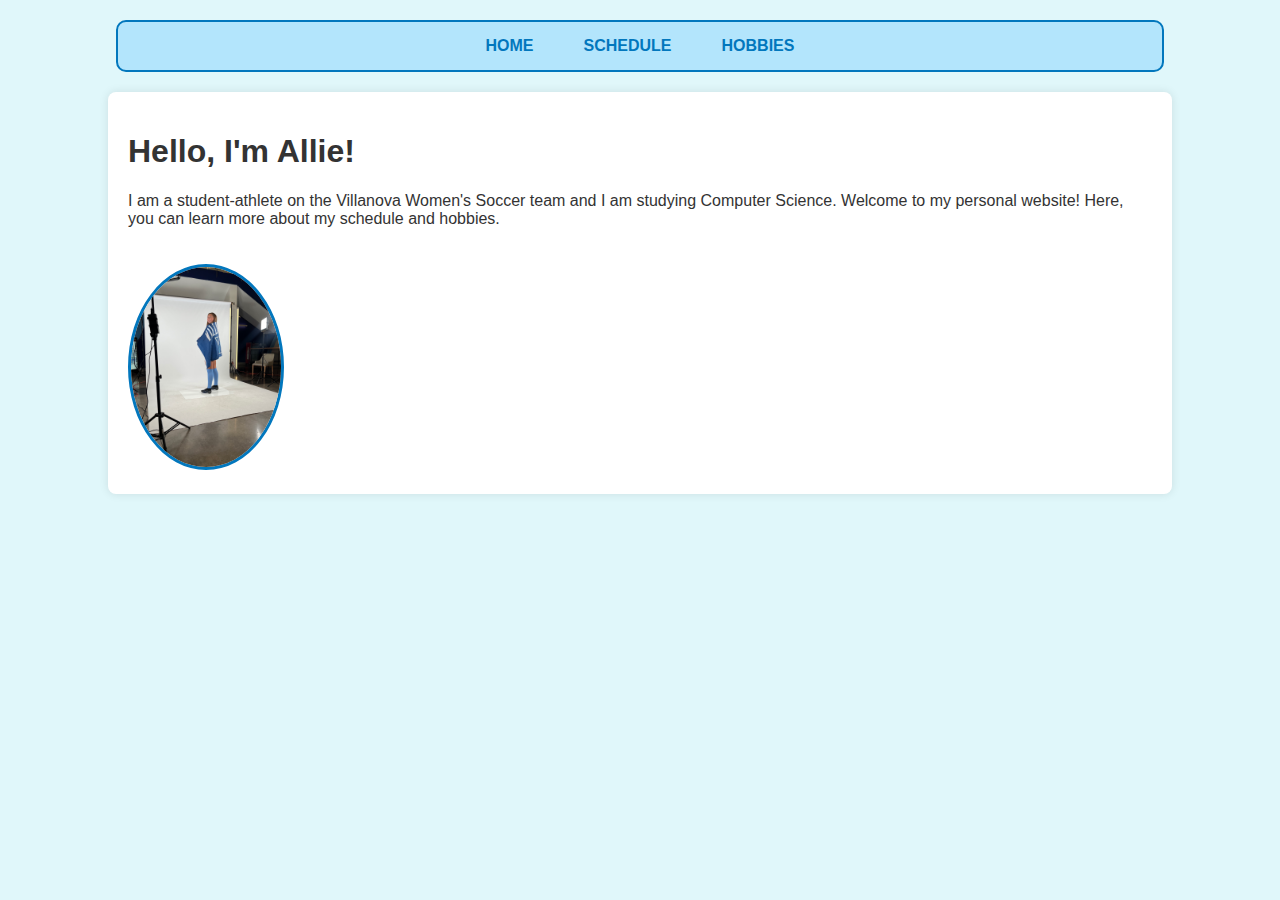
==== index.html @ a0cffa14 "Add files via upload" ====
<!DOCTYPE html>
<html lang="en">
<head>
    <meta charset="UTF-8">
    <meta name="viewport" content="width=device-width, initial-scale=1.0">
    <title>My Portfolio</title>
    <link rel="stylesheet" href="style.css">
</head>
<body>
    <!-- Navigation Bar -->
    <header>
        <nav class="navbar">
            <ul>
                <li><a href="index.html">Home</a></li>
                <li><a href="schedule.html">Schedule</a></li>
                <li><a href="hobbies.html">Hobbies</a></li>
            </ul>
        </nav>
    </header>

    <!-- Main Content -->
    <main class="container">
        <h1>Hello, I'm Allie!</h1>
        <p>I am a student-athlete on the Villanova Women's Soccer team and I am studying Computer Science. Welcome to my personal website! Here, you can learn more about my schedule and hobbies</a>.</p>

        <!-- Photo of yourself -->
        <img src="images/me_media.jpg" alt="Photo of [Your Name]" class="profile-photo">
    </main>
</body>
</html>
---- style.css ----
/* General styles */
body {
    font-family: Arial, sans-serif;
    background-color: #e0f7fa; /* Light blue background */
    color: #333; /* Darker text color for readability */
    margin: 0;
    padding: 0;
}

a {
    color: #0066cc; /* Blue for links */
    text-decoration: none;
}

a:hover {
    text-decoration: underline;
}

/* Navigation Bar */
.navbar {
    background-color: #b3e5fc; /* Light blue background for the navbar */
    border: 2px solid #0277bd; /* Darker blue border */
    border-radius: 10px;
    padding: 10px;
    text-align: center;
    margin: 20px auto;
    width: 80%; 
}

.navbar ul {
    list-style-type: none;
    margin: 0;
    padding: 0;
    display: flex;
    justify-content: center;
}

.navbar ul li {
    margin: 0 15px;
}

.navbar ul li a {
    color: #0277bd; /* Dark blue for navbar links */
    font-weight: bold;
    text-transform: uppercase;
    padding: 5px 10px;
    display: inline-block;
}

.navbar ul li a:hover {
    background-color: #0277bd;
    color: white;
    border-radius: 5px;
}

/* Container */
.container {
    width: 80%;
    margin: 0 auto;
    padding: 20px;
    background-color: white; /* White background for content */
    border-radius: 8px;
    box-shadow: 0px 0px 10px rgba(0, 0, 0, 0.1);
}

/* Profile photo */
.profile-photo {
    max-width: 150px;
    border-radius: 50%;
    margin-top: 20px;
    border: 3px solid #0277bd; /* Blue border around the profile photo */
}

/* Table Styling */
table {
    width: 100%;
    border-collapse: collapse;
    margin-top: 20px;
    background-color: #e1f5fe; /* Light blue background for the table */
}

table, th, td {
    border: 1px solid #81d4fa; /* Light blue borders */
}

th, td {
    padding: 10px;
    text-align: center;
}

th {
    background-color: #b3e5fc; /* Slightly darker light blue for table headers */
}

/* Hobbies Section */
.hobby-grid {
    display: grid;
    grid-template-columns: repeat(4, 1fr);
    gap: 20px;
    margin-top: 20px;
}

.hobby-card {
    background-color: #e1f5fe; /* Light blue background for hobby cards */
    padding: 10px;
    border-radius: 8px;
    text-align: center;
    box-shadow: 0px 0px 8px rgba(0, 0, 0, 0.1);
}

.hobby-card img {
    max-width: 100%;
    border-radius: 8px;
    border: 2px solid #81d4fa; /* Light blue border around hobby images */
}

.hobby-card p {
    margin-top: 10px;
    font-weight: bold;
    color: #0277bd; /* Dark blue for hobby text */
}
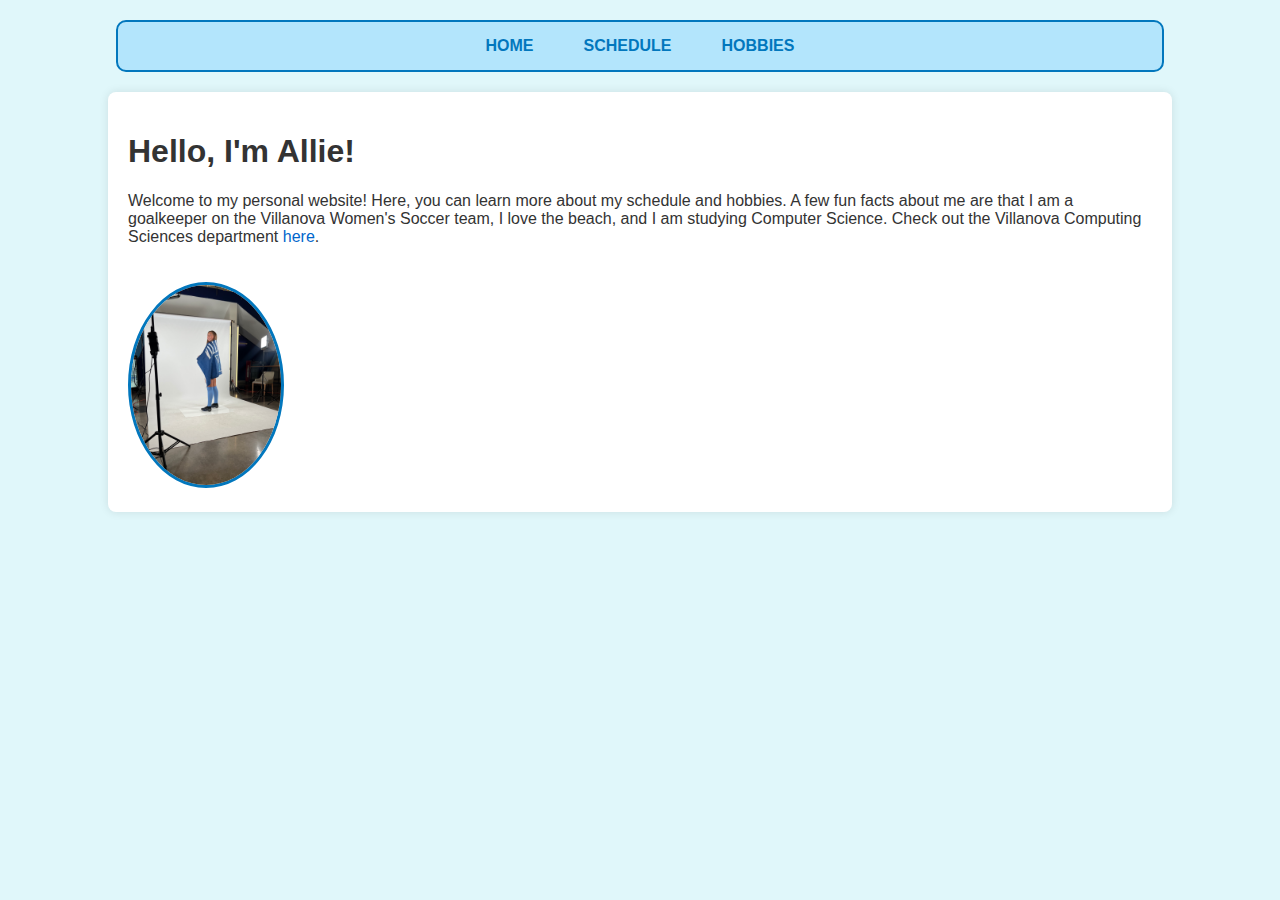
==== commit 0f69d8fb: "Add files via upload" ====
--- a/index.html
+++ b/index.html
@@ -1,4 +1,3 @@
-
 <!DOCTYPE html>
 <html lang="en">
 <head>
@@ -22,10 +21,10 @@
     <!-- Main Content -->
     <main class="container">
         <h1>Hello, I'm Allie!</h1>
-        <p>I am a student-athlete on the Villanova Women's Soccer team and I am studying Computer Science. Welcome to my personal website! Here, you can learn more about my schedule and hobbies</a>.</p>
+        <p>Welcome to my personal website! Here, you can learn more about my schedule and hobbies. A few fun facts about me are that I am a goalkeeper on the Villanova Women's Soccer team, I love the beach, and I am studying Computer Science. Check out the Villanova Computing Sciences department <a href="https://www1.villanova.edu/university/liberal-arts-sciences/programs/computing-sciences.html" target="_blank">here</a>.</p>
 
         <!-- Photo of yourself -->
         <img src="images/me_media.jpg" alt="Photo of [Your Name]" class="profile-photo">
     </main>
 </body>
-</html>
+</html>--- a/style.css
+++ b/style.css
@@ -93,29 +93,25 @@
 }
 
 /* Hobbies Section */
-.hobby-grid {
-    display: grid;
-    grid-template-columns: repeat(4, 1fr);
-    gap: 20px;
-    margin-top: 20px;
+.hobby-carousel-img {
+    max-height: 50%; /* Adjust image size */
+    object-fit: contain;
+    border-radius: 8px;
+    border: 2px solid #81d4fa; /* Light blue border around carousel images */
 }
 
-.hobby-card {
-    background-color: #e1f5fe; /* Light blue background for hobby cards */
-    padding: 10px;
-    border-radius: 8px;
-    text-align: center;
-    box-shadow: 0px 0px 8px rgba(0, 0, 0, 0.1);
+.carousel-caption {
+    background-color: rgba(2, 119, 189, 0.7); /* Dark blue semi-transparent caption background */
+    padding: 5px;
+    border-radius: 5px;
+    font-size: 5em;
 }
 
-.hobby-card img {
-    max-width: 100%;
-    border-radius: 8px;
-    border: 2px solid #81d4fa; /* Light blue border around hobby images */
+.carousel-item {
+    background-color: #e1f5fe; /* Light blue background for carousel items */
 }
 
-.hobby-card p {
-    margin-top: 10px;
-    font-weight: bold;
-    color: #0277bd; /* Dark blue for hobby text */
+.carousel-control-prev-icon,
+.carousel-control-next-icon {
+    filter: invert(100%); /* Makes the control icons white to contrast the blue theme */
 }
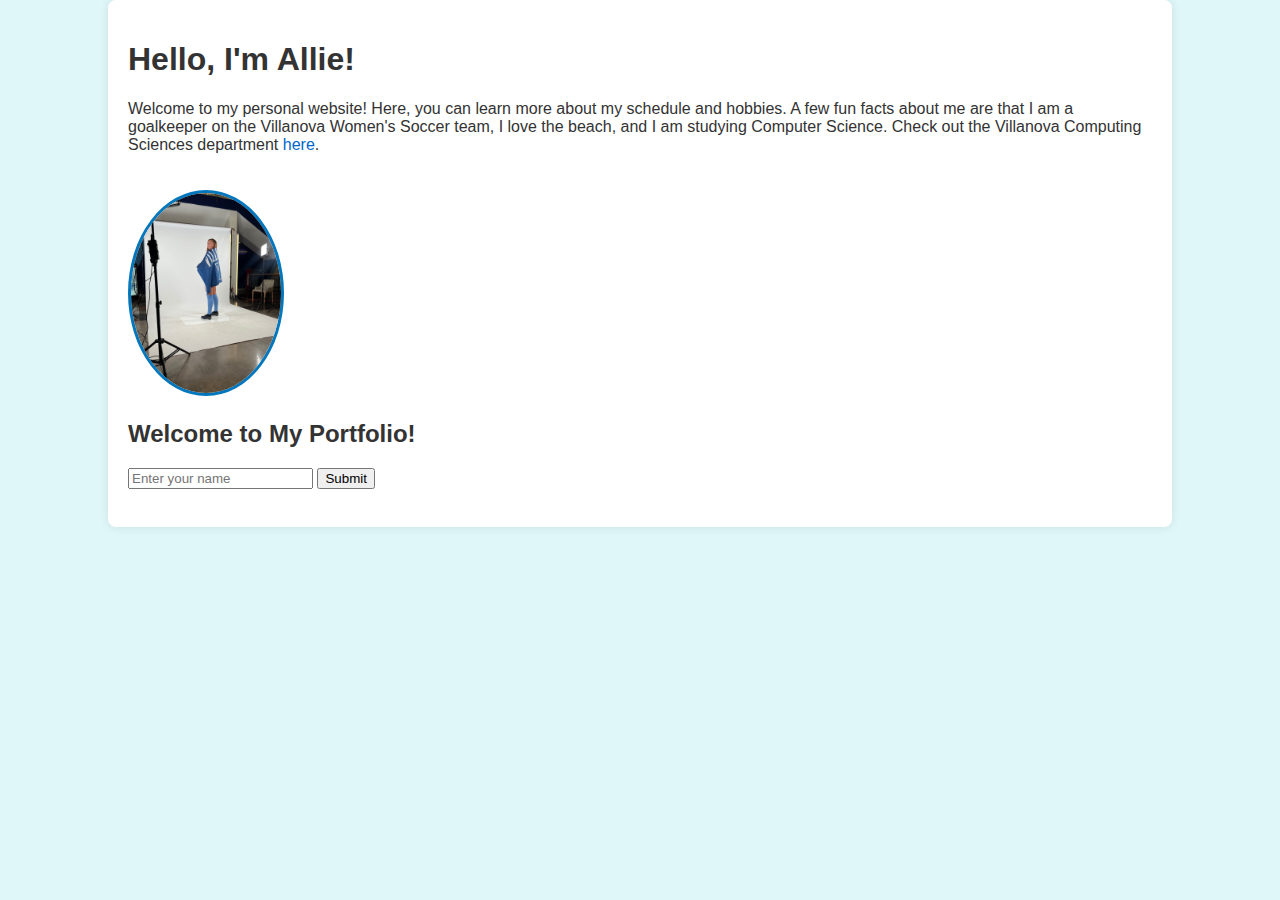
==== commit 86018230: "Add files via upload" ====
--- a/index.html
+++ b/index.html
@@ -7,16 +7,8 @@
     <link rel="stylesheet" href="style.css">
 </head>
 <body>
-    <!-- Navigation Bar -->
-    <header>
-        <nav class="navbar">
-            <ul>
-                <li><a href="index.html">Home</a></li>
-                <li><a href="schedule.html">Schedule</a></li>
-                <li><a href="hobbies.html">Hobbies</a></li>
-            </ul>
-        </nav>
-    </header>
+    <!-- Navigation Bar Container -->
+    <div id="navbar-container"></div>
 
     <!-- Main Content -->
     <main class="container">
@@ -24,7 +16,21 @@
         <p>Welcome to my personal website! Here, you can learn more about my schedule and hobbies. A few fun facts about me are that I am a goalkeeper on the Villanova Women's Soccer team, I love the beach, and I am studying Computer Science. Check out the Villanova Computing Sciences department <a href="https://www1.villanova.edu/university/liberal-arts-sciences/programs/computing-sciences.html" target="_blank">here</a>.</p>
 
         <!-- Photo of yourself -->
-        <img src="images/me_media.jpg" alt="Photo of [Your Name]" class="profile-photo">
+        <img src="images/me_media.jpg" alt="Photo of Allie" class="profile-photo">
+
+        <h2>Welcome to My Portfolio!</h2>
+        <form id="name-form">
+            <input type="text" id="name-input" placeholder="Enter your name" required>
+            <button type="submit">Submit</button>
+        </form>
+        <h3 id="greeting"></h3>
+
     </main>
+
+
+    <script src="../resources/js/navbar.js"></script>
+    <script>
+        loadNavbar(); // Call the function to load the navbar
+    </script>
 </body>
-</html>+</html>
--- a/style.css
+++ b/style.css
@@ -104,7 +104,7 @@
     background-color: rgba(2, 119, 189, 0.7); /* Dark blue semi-transparent caption background */
     padding: 5px;
     border-radius: 5px;
-    font-size: 5em;
+    font-size: 1em;
 }
 
 .carousel-item {
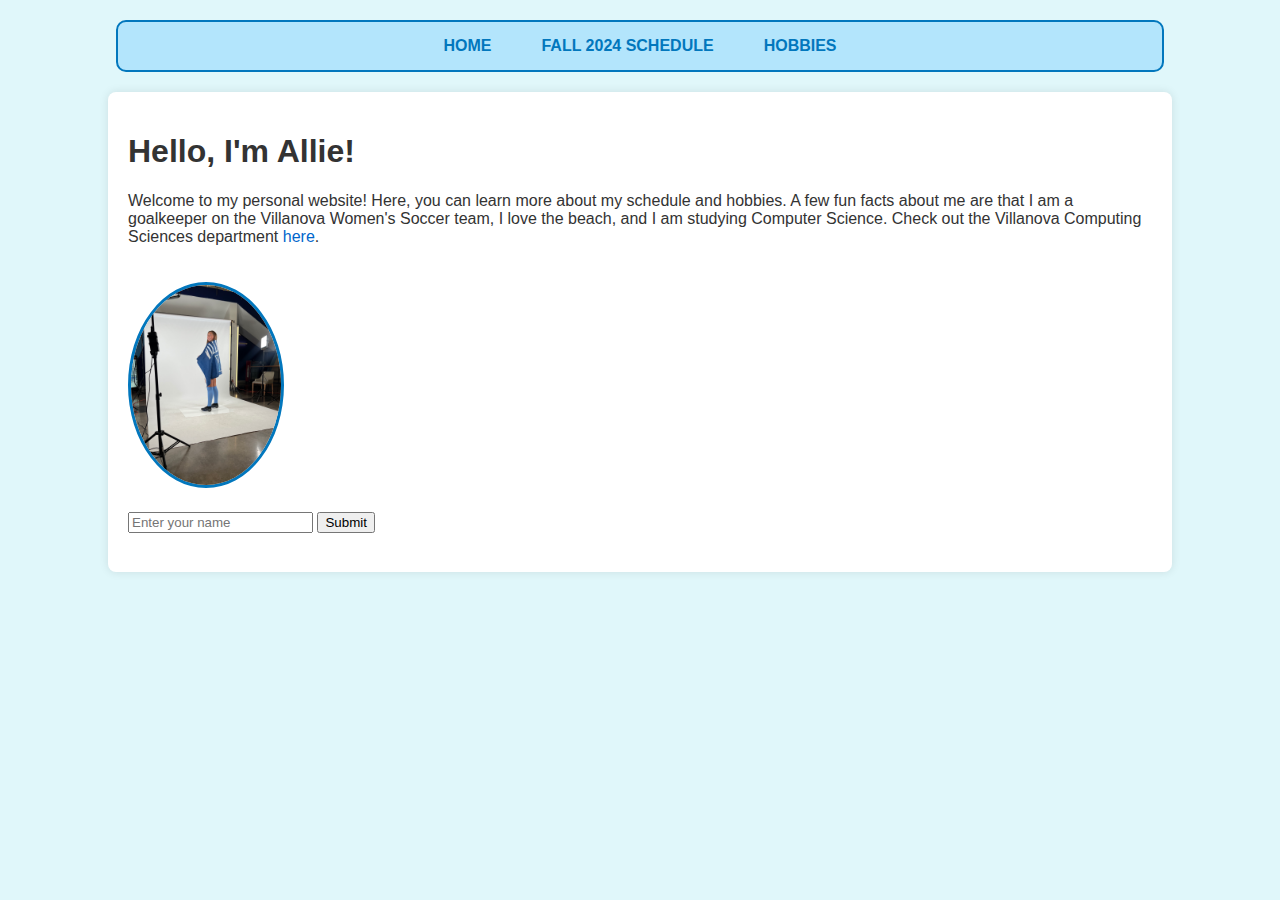
==== commit 32176702: "Add files via upload" ====
--- a/index.html
+++ b/index.html
@@ -18,7 +18,20 @@
         <!-- Photo of yourself -->
         <img src="images/me_media.jpg" alt="Photo of Allie" class="profile-photo">
 
-        <h2>Welcome to My Portfolio!</h2>
+        <h2><!-- Place this in your index.html or script.js file -->
+        <script>
+            document.addEventListener('DOMContentLoaded', () => {
+                const form = document.getElementById('name-form');
+                const greeting = document.getElementById('greeting');
+
+                form.addEventListener('submit', (event) => {
+                    event.preventDefault(); // Prevent page reload
+                    const nameInput = document.getElementById('name-input').value;
+                    greeting.textContent = `Welcome ${nameInput} to my website!`;
+                });
+            });
+        </script>
+</h2>
         <form id="name-form">
             <input type="text" id="name-input" placeholder="Enter your name" required>
             <button type="submit">Submit</button>
@@ -28,7 +41,7 @@
     </main>
 
 
-    <script src="../resources/js/navbar.js"></script>
+    <script src="resources/js/navbar.js"></script>
     <script>
         loadNavbar(); // Call the function to load the navbar
     </script>
